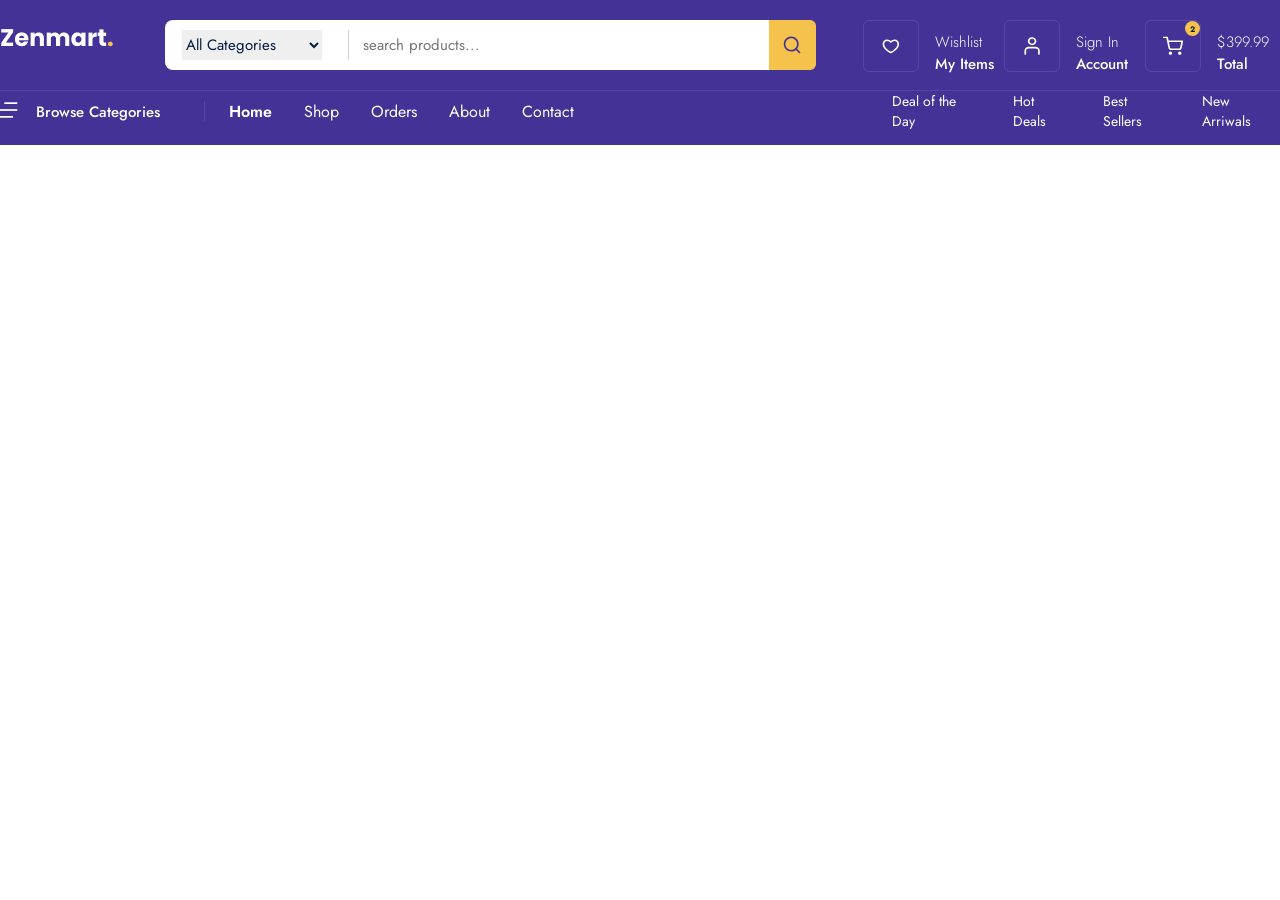
==== homepage1.html @ d2eac347 "feat: completed navbar section publish" ====
<!DOCTYPE html>
<html lang="en">
<head>
    <meta charset="UTF-8">
    <meta name="viewport" content="width=device-width, initial-scale=1.0">
    <title>Zenmart</title>
    <link rel="stylesheet" href="./css/command.css" />
    <link rel="stylesheet" href="./css/home.css" />
    <link rel="preconnect" href="https://fonts.googleapis.com">
    <link rel="preconnect" href="https://fonts.gstatic.com" crossorigin>
    <link href="https://fonts.googleapis.com/css2?family=Jost:ital,wght@0,100..900;1,100..900&display=swap" rel="stylesheet">
</head>
<body>
    <div class="navbar_frame">
        <div class="container">
            <div class="navbar_top">
                <a href="homepage1.html">
                    <img src="./images/icons/logo.png" alt="Zenmart logo" />
                </a>

                <div class="nav_search_frame">
                    <div class="search_box">
                        <div class="category_list">
                            <select name="category" id="category">
                                <option value="all" selected>All Categories</option>
                                <option value="com">Computers</option>
                                <option value="head">Headphones</option>
                            </select>
                        </div>
                        <input type="text" placeholder="search products..." />
                    </div>
                    <div class="search_icon_box">
                        <img src="./images/icons/search.svg" alt="Search" />
                    </div>
                </div>

                <div class="nav_top_menu">
                    <div class="top_menu_box">
                        <div class="icon_box">
                            <img src="./images/icons/heart.svg" alt="Wishlist" />
                        </div>
                        <div class="info_box">
                            <span>Wishlist</span>
                            <strong>My Items</strong>
                        </div>
                    </div>

                    <div class="top_menu_box">
                        <div class="icon_box">
                            <img src="./images/icons/profile.svg" alt="Account" />
                        </div>
                        <div class="info_box">
                            <span>Sign In</span>
                            <strong>Account</strong>
                        </div>
                    </div>

                    <div class="top_menu_box">
                        <div class="icon_box">
                            <div class="basket_count">2</div>
                            <img src="./images/icons/shopping-cart.svg" alt="Cart" />
                        </div>
                        <div class="info_box">
                            <span>$399.99</span>
                            <strong>Total</strong>
                        </div>
                    </div>
                </div>
            </div>

            <div class="navbar_bott">
                <div class="navbat_bott_menu_box">
                    <div class="browse_box">
                        <img src="./images/icons/browse.svg" alt="Categories" />
                        <span>Browse Categories</span>
                    </div>

                    <div class="navbar_route_menu">
                        <a href="homepage1.html" class="title">Home</a>
                        <a href="shop.html">Shop</a>
                        <a href="orders.html">Orders</a>
                        <a href="about.html">About</a>
                        <a href="contact.html">Contact</a>
                    </div>

                    <div class="sorting_menu">
                        <span>Deal of the Day</span>
                        <span>Hot Deals</span>
                        <span>Best Sellers</span>
                        <span>New Arriwals</span>
                    </div>
                </div>
            </div>
        </div>
    </div>
</body>
</html>
---- css/command.css ----
html, body {
    margin: 0;
    top: 0;
}
a {
    text-decoration: none;
}
p {
    margin: 0;
}
---- css/home.css ----
.navbar_frame {
    position: relative;
    width: 100%;
    height: 145px;
    background: rgb(68, 50, 151);
    display: flex;
    flex-direction: row;
    justify-content: center;
}
.navbar_frame .container {
    position: relative;
    width: 1320px;
    padding: 20px 0 14px;
    height: auto;
    /* background-color: aqua; */
}
.navbar_frame .container .navbar_top {
    width: 100%;
    height: 50px;
    display: flex;
    flex-direction: row;
    justify-content: space-between;
    /* background-color: blueviolet; */
}
.navbar_top .nav_search_frame {
    width: 651px;
    height: 50px;
    border-radius: 8px;
    background: rgb(255, 255, 255);
    display: flex;
    flex-direction: row;
}
.nav_search_frame .search_box {
    padding: 10px 17px;
    display: flex;
    flex-direction: row;
    align-items: center;
}
.search_box .category_list {
    width: 166px;
    height: 30px;
    border-right: 1px solid rgb(214, 214, 214);
}
.category_list select {
    width: 140px;
    height: 30px;
    border: none;
    outline: none;
    color: rgba(4, 30, 66, 1);
    font-family: "Jost";
    font-style: normal;
    font-size: 15px;
    font-weight: 400;
    line-height: 22px;
    letter-spacing: 0%;
}
.search_box input {
    margin-left: 12px;
    width: 387px;
    height: 22px;
    color: rgba(98, 105, 116, 1);
    border: none;
    outline: none;
    font-family: "Jost";
    font-style: normal;
    font-size: 15px;
    font-weight: 400;
    line-height: 22px;
    letter-spacing: 0%;
    text-align: left;
}
.nav_search_frame .search_icon_box {
    width: 50px;
    height: 50px;
    display: flex;
    justify-content: center;
    align-items: center;
    border-radius: 0px 6px 6px 0px;
    background: rgb(245, 195, 75);
}
.navbar_top .nav_top_menu {
    width: 417px;
    height: 50px;
    display: flex;
    flex-direction: row;
    justify-content: space-between;
}
.nav_top_menu .top_menu_box {
    display: flex;
    flex-direction: row;
}
.top_menu_box .icon_box {
    position: relative;
    width: 54px;
    height: 50px;
    display: flex;
    justify-content: center;
    align-items: center;
    border: 1px solid rgba(255, 255, 255, 0.1);
    border-radius: 6px;
}
.icon_box img {
    width: 22px;
    height: 22px;
}
.info_box span {
    color: rgba(255, 255, 255, 1);
    font-family: "Jost";
    font-style: normal;
    font-size: 15px;
    font-weight: 300;
    line-height: 22px;
    letter-spacing: 0%;
    text-align: left;
}
.info_box strong {
    color: rgba(255, 255, 255, 1);
    font-family: "Jost";
    font-style: normal;
    font-size: 15px;
    font-weight: 500;
    line-height: 22px;
    letter-spacing: 0%;
    text-align: left;
}
.top_menu_box .info_box {
    margin-top: 15px;
    width: 69px;
    height: 40px;
    display: flex;
    flex-direction: column;
    justify-content: flex-end;
    margin-left: 16px;
}
.icon_box .basket_count {
    position: absolute;
    top: 0;
    right: 0;
    width: 15px;
    height: 15px;
    display: flex;
    justify-content: center;
    align-items: center;
    background: rgba(245, 195, 75, 1);
    border-radius: 50%;
    color: rgb(11, 30, 64);
    font-family: "Jost";
    font-size: 8px;
    font-weight: 700;
    line-height: 10px;
    letter-spacing: 0%;
    text-align: left;
}
.navbar_frame .container .navbar_bott {
    margin-top: 20px;
    border-top: 1px solid #5747a2;
}
.navbar_bott .navbat_bott_menu_box {
    margin-top: 10px;
    height: 20px;
    display: flex;
    flex-direction: row;
    align-items: center;
    justify-content: flex-start;
}
.navbar_bott .browse_box {
    width: 185px;
    height: 20px;
    padding-right: 24px;
    margin-right: 24px;
    display: flex;
    flex-direction: row;
    border-right: 1px solid #5747a2;
    gap: 8px;
    cursor: pointer;
}
.browse_box img {
    width: 18px;
    height: 18px;
}
.browse_box span {
    margin-left: 10px;
    color: rgba(255, 255, 255, 1);
    font-family: "Jost";
    font-size: 15px;
    font-weight: 500;
    line-height: 22px;
    text-align: left;
}
.navbat_bott_menu_box .navbar_route_menu {
    width: 670px;
    display: flex;
    flex-direction: row;
    /* align-items: center; */
    gap: 32px;
}
.navbar_route_menu a {
    color: #fff;
    font-family: "Jost";
    font-size: 16px;
    font-weight: 400;
}
.navbar_route_menu a.title {
    color: rgba(255, 255, 255, 1);
    font-weight: 600;
}
.navbat_bott_menu_box .sorting_menu {
    display: flex;
    flex-direction: row;
    align-items: center;
    gap: 24px;
    margin-left: auto;
}
.sorting_menu span {
    color: #fff;
    text-decoration: none;
    font-family: "Jost";
    font-size: 14px;
    font-weight: 400;
    margin-left: 10px;

}
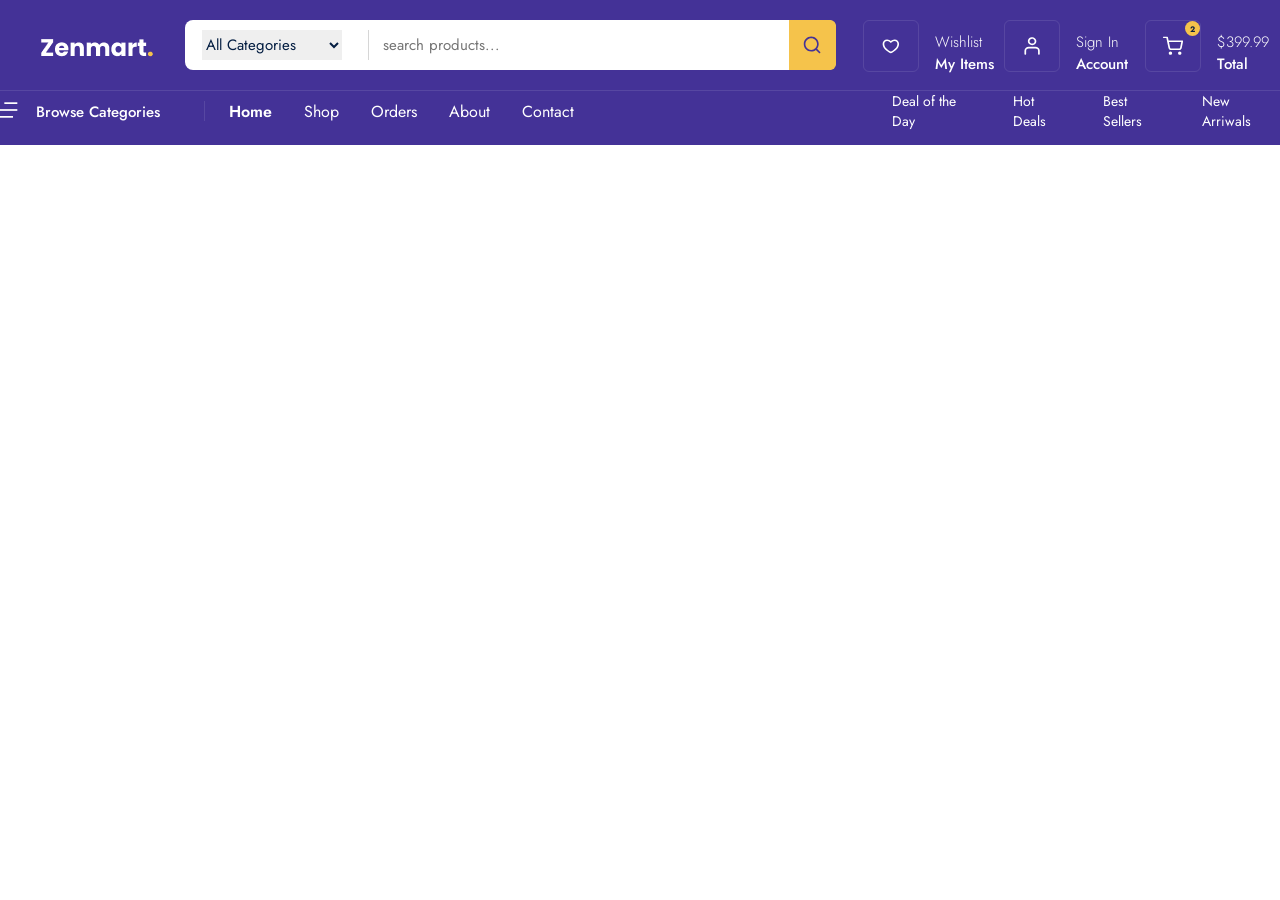
==== commit 35d67a9e: "feat: completed navbar section publish" ====
--- a/homepage1.html
+++ b/homepage1.html
@@ -15,7 +15,7 @@
         <div class="container">
             <div class="navbar_top">
                 <a href="homepage1.html">
-                    <img src="./images/icons/logo.png" alt="Zenmart logo" />
+                    <img  class="image1" src="./images/icons/logo.png" alt="Zenmart logo" />
                 </a>
 
                 <div class="nav_search_frame">
--- a/css/home.css
+++ b/css/home.css
@@ -85,6 +85,10 @@
     flex-direction: row;
     justify-content: space-between;
 }
+.image1 {
+    margin-top: 10px;
+    margin-left: 40px;
+}
 .nav_top_menu .top_menu_box {
     display: flex;
     flex-direction: row;
